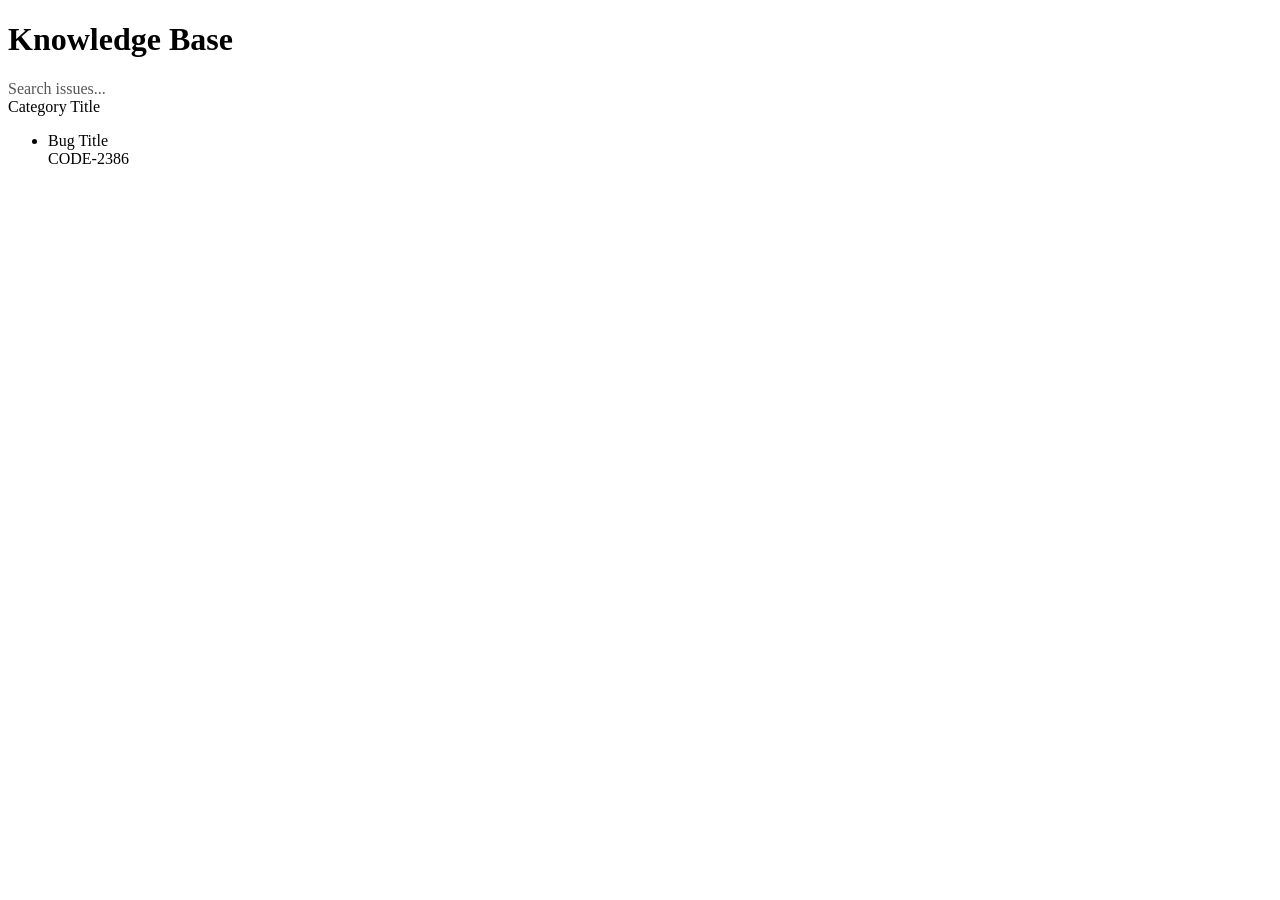
==== src/main/resources/templates/index.html @ a90695da "init" ====
<!DOCTYPE html>
<html xmlns:th="http://www.thymeleaf.org" lang="ja">
<head th:replace="~{fragments/layout :: head('Knowledge Base')}">
</head>
<body>
    <aside th:replace="~{fragments/layout :: sidebar}"></aside>

    <main>
        <header>
            <h1>Knowledge Base</h1>
            <div class="search-bar">
                <i class="fas fa-search"></i>
                <span style="color:#555">Search issues...</span>
            </div>
        </header>

        <div th:each="cat : ${categories}" class="category-section">
            <div class="category-header">
                <span class="category-title" th:text="${cat}">Category Title</span>
            </div>

            <ul class="bug-list">
                <li th:each="b : ${bugsByCategory[__${cat}__]}" class="bug-item">
                    <div class="bug-info">
                        <i class="fas fa-circle-dot bug-icon"></i>
                        <a th:href="${b.path}" class="bug-title" th:text="${b.title}">Bug Title</a>
                    </div>
                    <span class="bug-code-badge" th:text="${b.bugCode}">CODE-2386</span>
                </li>
            </ul>
        </div>
    </main>

    <link th:href="@{/css/common.css}" rel="stylesheet">
</body>
</html>
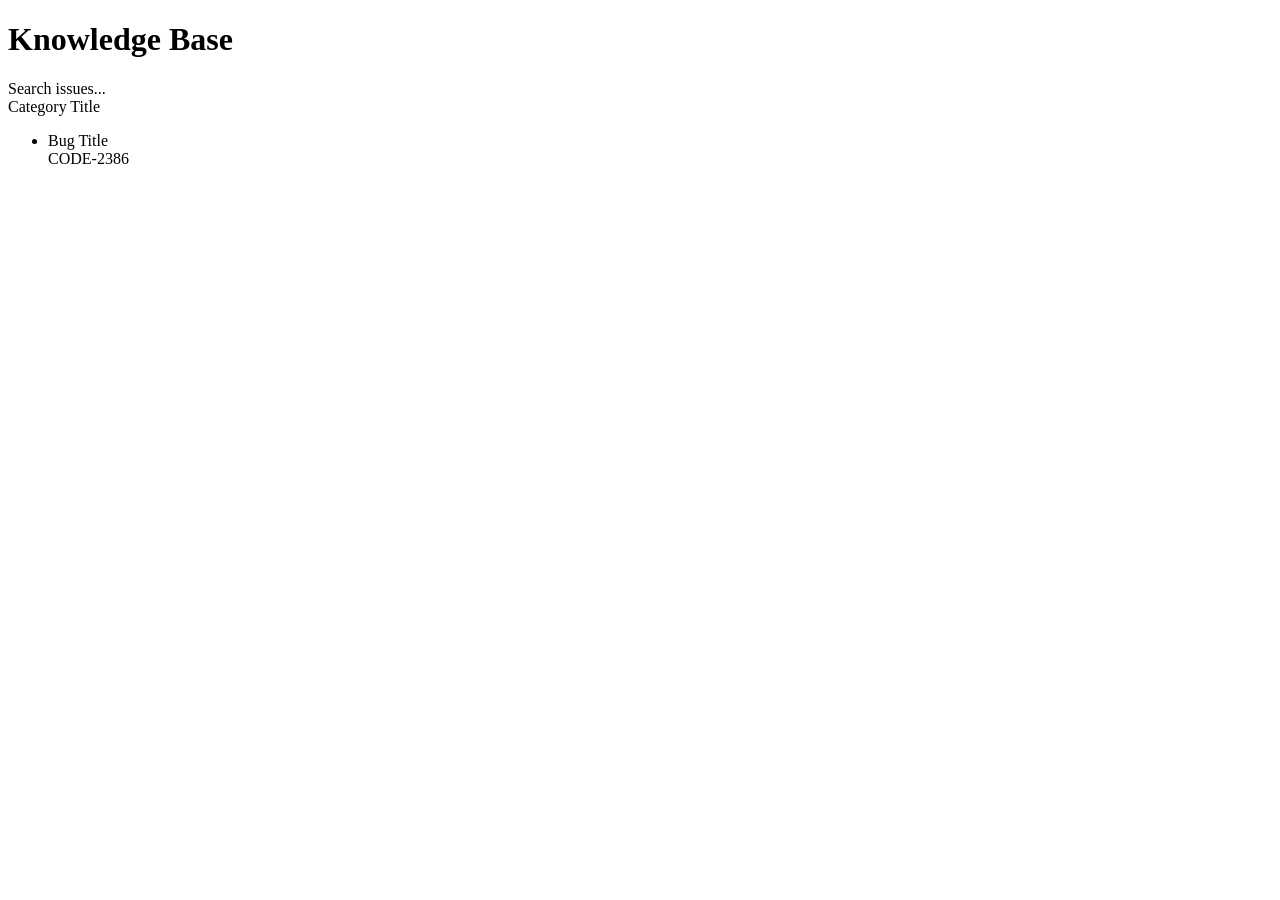
==== commit e9902052: "tailwindへ変更" ====
--- a/src/main/resources/templates/index.html
+++ b/src/main/resources/templates/index.html
@@ -2,35 +2,33 @@
 <html xmlns:th="http://www.thymeleaf.org" lang="ja">
 <head th:replace="~{fragments/layout :: head('Knowledge Base')}">
 </head>
-<body>
-    <aside th:replace="~{fragments/layout :: sidebar}"></aside>
+<body class="flex min-h-screen bg-gradient-to-br from-slate-950 via-slate-900 to-slate-800 text-slate-200">
+<aside th:replace="~{fragments/layout :: sidebar}"></aside>
 
-    <main>
-        <header>
-            <h1>Knowledge Base</h1>
-            <div class="search-bar">
-                <i class="fas fa-search"></i>
-                <span style="color:#555">Search issues...</span>
-            </div>
-        </header>
+<main class="flex-1 p-6 md:p-10">
+    <header class="mb-8 flex flex-col gap-4 md:flex-row md:items-center md:justify-between">
+        <h1 class="text-3xl font-semibold tracking-tight text-white">Knowledge Base</h1>
+        <div class="flex w-full max-w-sm items-center gap-3 rounded-lg border border-slate-700 bg-slate-900/70 px-4 py-2.5 text-slate-400">
+            <i class="fas fa-search text-xs"></i>
+            <span class="text-sm">Search issues...</span>
+        </div>
+    </header>
 
-        <div th:each="cat : ${categories}" class="category-section">
-            <div class="category-header">
-                <span class="category-title" th:text="${cat}">Category Title</span>
-            </div>
+    <div th:each="cat : ${categories}" class="mb-8 rounded-2xl border border-slate-700/80 bg-slate-800/70 p-6 shadow-[0_12px_30px_rgba(0,0,0,0.35)]">
+        <div class="mb-5 border-b border-slate-700 pb-3">
+            <span class="text-xl font-semibold text-violet-300" th:text="${cat}">Category Title</span>
+        </div>
 
-            <ul class="bug-list">
-                <li th:each="b : ${bugsByCategory[__${cat}__]}" class="bug-item">
-                    <div class="bug-info">
-                        <i class="fas fa-circle-dot bug-icon"></i>
-                        <a th:href="${b.path}" class="bug-title" th:text="${b.title}">Bug Title</a>
-                    </div>
-                    <span class="bug-code-badge" th:text="${b.bugCode}">CODE-2386</span>
-                </li>
-            </ul>
-        </div>
-    </main>
-
-    <link th:href="@{/css/common.css}" rel="stylesheet">
+        <ul class="space-y-2">
+            <li th:each="b : ${bugsByCategory[__${cat}__]}" class="group flex items-center justify-between rounded-lg border-l-4 border-transparent bg-slate-700/70 px-4 py-3 transition hover:scale-[1.01] hover:border-violet-400 hover:bg-slate-700">
+                <div class="flex items-center gap-4">
+                    <i class="fas fa-circle-dot text-violet-300"></i>
+                    <a th:href="${b.path}" class="font-medium text-slate-100 hover:text-white" th:text="${b.title}">Bug Title</a>
+                </div>
+                <span class="rounded-md border border-slate-600 bg-black/30 px-3 py-1 font-mono text-xs text-emerald-300" th:text="${b.bugCode}">CODE-2386</span>
+            </li>
+        </ul>
+    </div>
+</main>
 </body>
 </html>
